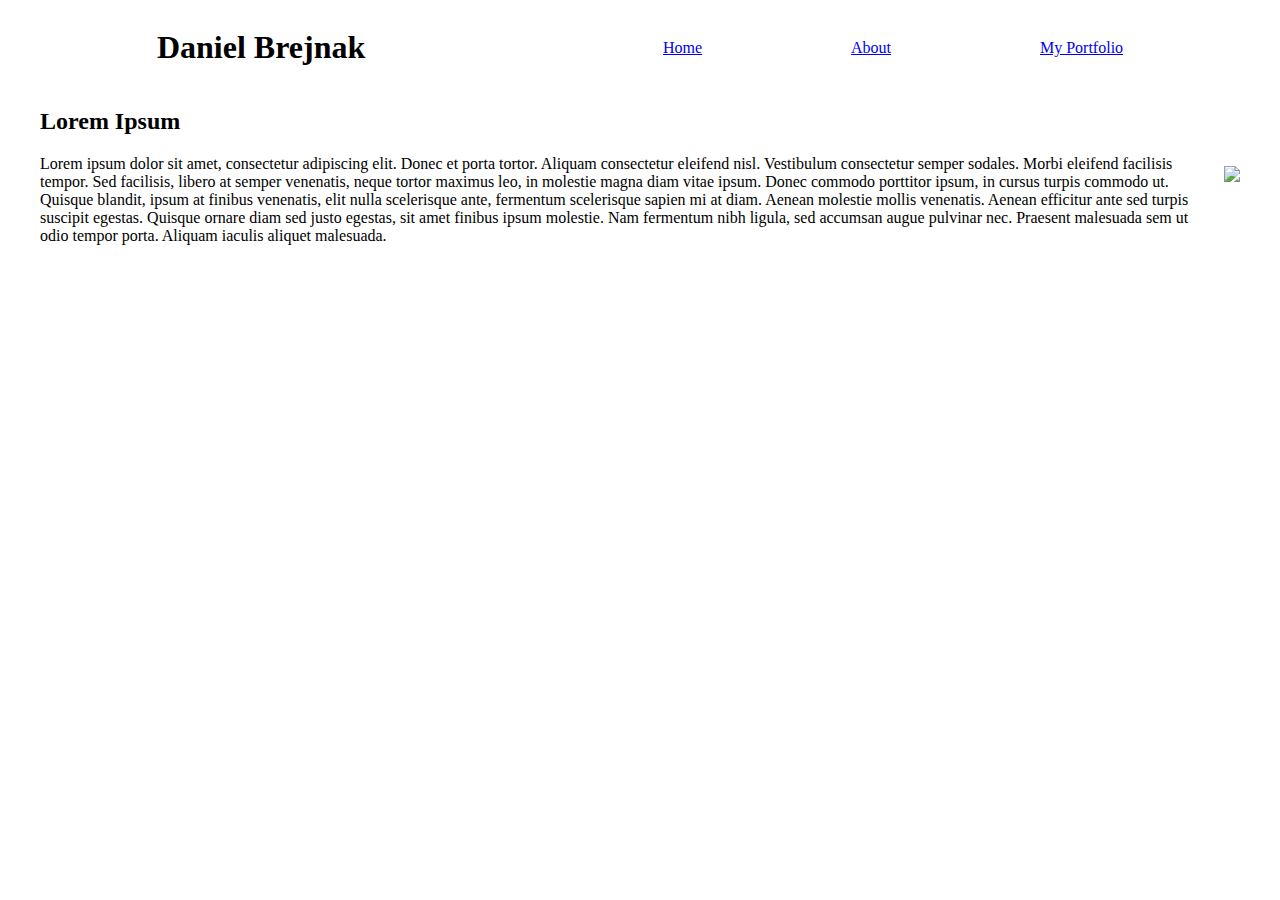
==== index.html @ e2d16234 "Add content and layout on main page" ====
<!DOCTYPE html>
<html lang="en">
<head>
    <meta charset="UTF-8">
    <meta name="viewport" content="width=device-width, initial-scale=1.0">
    <title>Document</title>
    <link rel="stylesheet" href="style.css">
    <script src="javascript.js"></script>
</head>
<body>
    <header>
        <div class="hleft">
            <h1>Daniel Brejnak</h1>
        </div>
        <div class="hright">
            <p class="hlinks">
                <a href="./index.html">Home</a>
                <a href="./about.html">About</a>
                <a href="./portfolio.html">My Portfolio</a>
            </p>
        </div>
    </header>
    <main>
        <div class="text-main">
            <h2>Lorem Ipsum</h2>
            <p>Lorem ipsum dolor sit amet, consectetur adipiscing elit. Donec et porta tortor. Aliquam consectetur eleifend nisl. Vestibulum consectetur semper sodales. Morbi eleifend facilisis tempor. Sed facilisis, libero at semper venenatis, neque tortor maximus leo, in molestie magna diam vitae ipsum. Donec commodo porttitor ipsum, in cursus turpis commodo ut. Quisque blandit, ipsum at finibus venenatis, elit nulla scelerisque ante, fermentum scelerisque sapien mi at diam. Aenean molestie mollis venenatis. Aenean efficitur ante sed turpis suscipit egestas. Quisque ornare diam sed justo egestas, sit amet finibus ipsum molestie. Nam fermentum nibh ligula, sed accumsan augue pulvinar nec. Praesent malesuada sem ut odio tempor porta. Aliquam iaculis aliquet malesuada.</p>
        </div>
        <div class="img-main">
            <img class="selfie" src="./selfie.jpg"/>
        </div>
    </main>
</body>
</html>
---- style.css ----
header {
    display: flex;
    align-items: center;
}
.hleft {
    display: inline-block;
    text-align: center;
    flex-grow: 1;
}
.hright {
    display: inline-block;
    text-align: center;
    flex-grow: 2;
}
.hlinks {
    display: flex;
    justify-content: space-evenly;
}

main {
    display: flex;
    align-items: center;
}
.text-main {
    display: inline-block;
    flex-grow: 2;
    text-align: start;
    margin-left: 2em;
}
.bio {

}
.img-main {
    display: flex;
    flex-grow: 1;
    justify-content: center;
}
.selfie {
    max-width: 100%;
    max-height: 100%;
    margin: 2em;
}
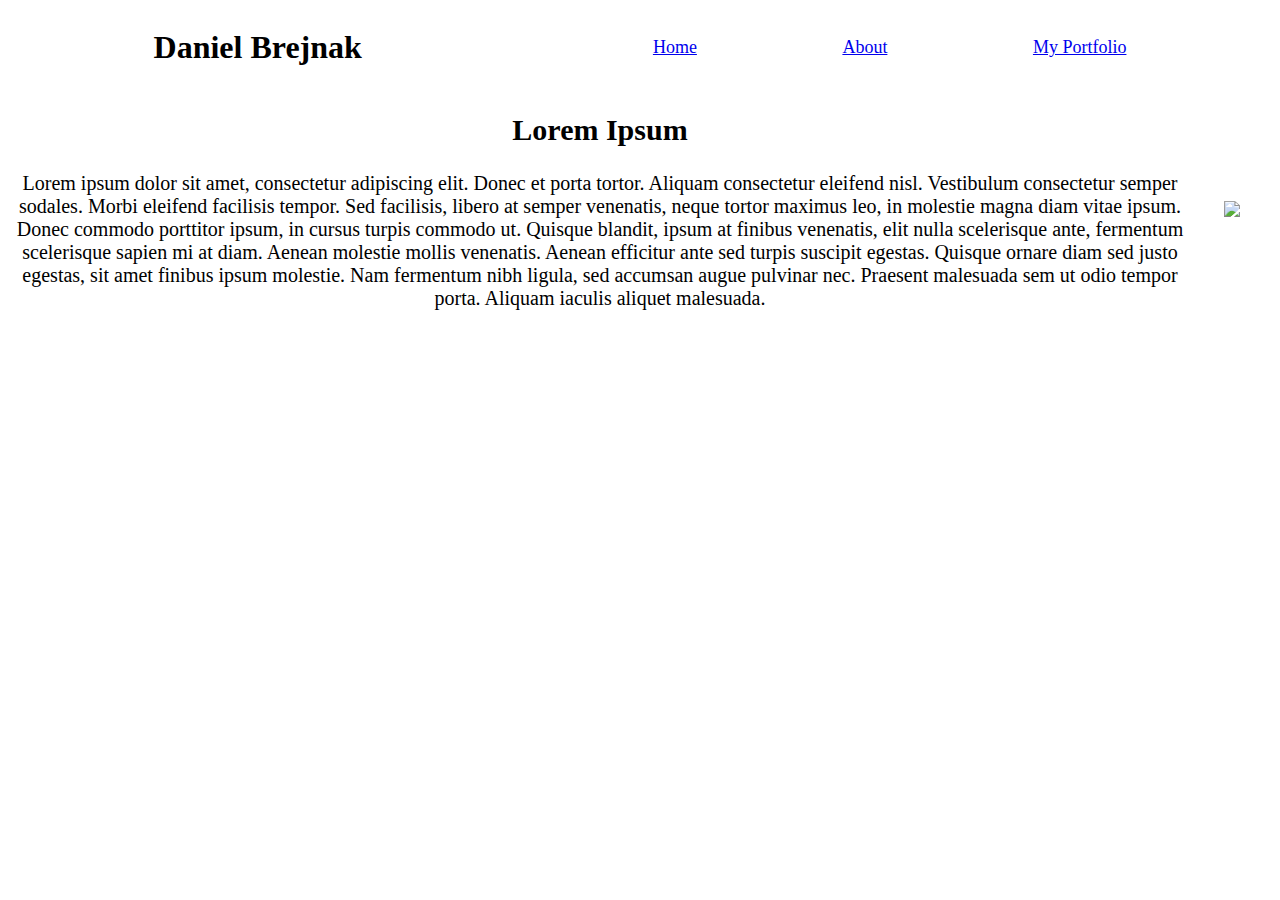
==== commit 15e8c908: "something descriptive" ====
--- a/index.html
+++ b/index.html
@@ -1,33 +1,33 @@
-<!DOCTYPE html>
-<html lang="en">
-<head>
-    <meta charset="UTF-8">
-    <meta name="viewport" content="width=device-width, initial-scale=1.0">
-    <title>Document</title>
-    <link rel="stylesheet" href="style.css">
-    <script src="javascript.js"></script>
-</head>
-<body>
-    <header>
-        <div class="hleft">
-            <h1>Daniel Brejnak</h1>
-        </div>
-        <div class="hright">
-            <p class="hlinks">
-                <a href="./index.html">Home</a>
-                <a href="./about.html">About</a>
-                <a href="./portfolio.html">My Portfolio</a>
-            </p>
-        </div>
-    </header>
-    <main>
-        <div class="text-main">
-            <h2>Lorem Ipsum</h2>
-            <p>Lorem ipsum dolor sit amet, consectetur adipiscing elit. Donec et porta tortor. Aliquam consectetur eleifend nisl. Vestibulum consectetur semper sodales. Morbi eleifend facilisis tempor. Sed facilisis, libero at semper venenatis, neque tortor maximus leo, in molestie magna diam vitae ipsum. Donec commodo porttitor ipsum, in cursus turpis commodo ut. Quisque blandit, ipsum at finibus venenatis, elit nulla scelerisque ante, fermentum scelerisque sapien mi at diam. Aenean molestie mollis venenatis. Aenean efficitur ante sed turpis suscipit egestas. Quisque ornare diam sed justo egestas, sit amet finibus ipsum molestie. Nam fermentum nibh ligula, sed accumsan augue pulvinar nec. Praesent malesuada sem ut odio tempor porta. Aliquam iaculis aliquet malesuada.</p>
-        </div>
-        <div class="img-main">
-            <img class="selfie" src="./selfie.jpg"/>
-        </div>
-    </main>
-</body>
+<!DOCTYPE html>
+<html lang="en">
+<head>
+    <meta charset="UTF-8">
+    <meta name="viewport" content="width=device-width, initial-scale=1.0">
+    <title>Document</title>
+    <link rel="stylesheet" href="style.css">
+    <script src="javascript.js"></script>
+</head>
+<body>
+    <header>
+        <div class="hleft">
+            <h1>Daniel Brejnak</h1>
+        </div>
+        <div class="hright">
+            <p class="hlinks">
+                <a href="./index.html">Home</a>
+                <a href="./about.html">About</a>
+                <a href="./portfolio.html">My Portfolio</a>
+            </p>
+        </div>
+    </header>
+    <main>
+        <div class="text-main">
+            <h2>Lorem Ipsum</h2>
+            <p>Lorem ipsum dolor sit amet, consectetur adipiscing elit. Donec et porta tortor. Aliquam consectetur eleifend nisl. Vestibulum consectetur semper sodales. Morbi eleifend facilisis tempor. Sed facilisis, libero at semper venenatis, neque tortor maximus leo, in molestie magna diam vitae ipsum. Donec commodo porttitor ipsum, in cursus turpis commodo ut. Quisque blandit, ipsum at finibus venenatis, elit nulla scelerisque ante, fermentum scelerisque sapien mi at diam. Aenean molestie mollis venenatis. Aenean efficitur ante sed turpis suscipit egestas. Quisque ornare diam sed justo egestas, sit amet finibus ipsum molestie. Nam fermentum nibh ligula, sed accumsan augue pulvinar nec. Praesent malesuada sem ut odio tempor porta. Aliquam iaculis aliquet malesuada.</p>
+        </div>
+        <div class="img-main">
+            <img class="selfie" src="./selfie.jpg"/>
+        </div>
+    </main>
+</body>
 </html>--- a/style.css
+++ b/style.css
@@ -1,42 +1,52 @@
-header {
-    display: flex;
-    align-items: center;
-}
-.hleft {
-    display: inline-block;
-    text-align: center;
-    flex-grow: 1;
-}
-.hright {
-    display: inline-block;
-    text-align: center;
-    flex-grow: 2;
-}
-.hlinks {
-    display: flex;
-    justify-content: space-evenly;
-}
-
-main {
-    display: flex;
-    align-items: center;
-}
-.text-main {
-    display: inline-block;
-    flex-grow: 2;
-    text-align: start;
-    margin-left: 2em;
-}
-.bio {
-
-}
-.img-main {
-    display: flex;
-    flex-grow: 1;
-    justify-content: center;
-}
-.selfie {
-    max-width: 100%;
-    max-height: 100%;
-    margin: 2em;
+
+* {
+    font-family: "garamond", serif;
+}
+header {
+    display: flex;
+    align-items: center;
+}
+.hleft {
+    display: inline-block;
+    text-align: center;
+    flex-grow: 1;
+}
+.hright {
+    display: inline-block;
+    text-align: center;
+    flex-grow: 2;
+}
+.hlinks {
+    display: flex;
+    justify-content: space-evenly;
+    font-size: 18px;
+}
+
+main {
+    display: flex;
+    align-items: center;
+}
+.text-main {
+    display: inline-block;
+    flex-grow: 2;
+    text-align: center;
+    font-size: 20px;
+}
+.bio {
+
+}
+.img-main {
+    display: flex;
+    flex-grow: 1;
+    justify-content: center;
+}
+.selfie {
+    max-width: 250px;
+    max-height: auto;
+    margin: 2em;
+}
+@media (max-width:768px) {
+    main {
+        flex-wrap: wrap;
+    }
 }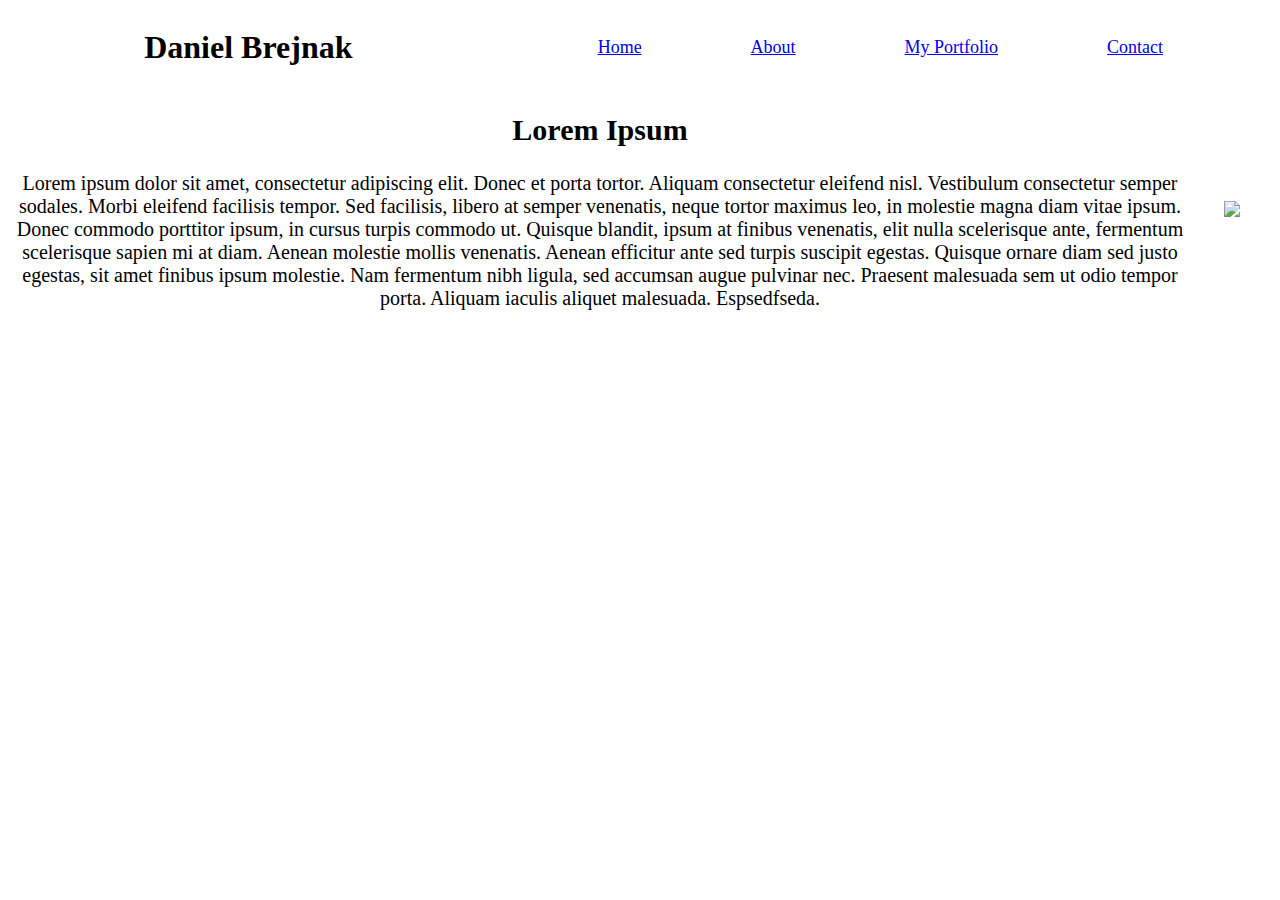
==== commit df6ba226: "Add contact.html page and header link" ====
--- a/index.html
+++ b/index.html
@@ -5,7 +5,7 @@
     <meta name="viewport" content="width=device-width, initial-scale=1.0">
     <title>Document</title>
     <link rel="stylesheet" href="style.css">
-    <script src="javascript.js"></script>
+    <script src="hello_world.js"></script>
 </head>
 <body>
     <header>
@@ -17,13 +17,14 @@
                 <a href="./index.html">Home</a>
                 <a href="./about.html">About</a>
                 <a href="./portfolio.html">My Portfolio</a>
+                <a href="./contact.html">Contact</a>
             </p>
         </div>
     </header>
     <main>
         <div class="text-main">
             <h2>Lorem Ipsum</h2>
-            <p>Lorem ipsum dolor sit amet, consectetur adipiscing elit. Donec et porta tortor. Aliquam consectetur eleifend nisl. Vestibulum consectetur semper sodales. Morbi eleifend facilisis tempor. Sed facilisis, libero at semper venenatis, neque tortor maximus leo, in molestie magna diam vitae ipsum. Donec commodo porttitor ipsum, in cursus turpis commodo ut. Quisque blandit, ipsum at finibus venenatis, elit nulla scelerisque ante, fermentum scelerisque sapien mi at diam. Aenean molestie mollis venenatis. Aenean efficitur ante sed turpis suscipit egestas. Quisque ornare diam sed justo egestas, sit amet finibus ipsum molestie. Nam fermentum nibh ligula, sed accumsan augue pulvinar nec. Praesent malesuada sem ut odio tempor porta. Aliquam iaculis aliquet malesuada.</p>
+            <p>Lorem ipsum dolor sit amet, consectetur adipiscing elit. Donec et porta tortor. Aliquam consectetur eleifend nisl. Vestibulum consectetur semper sodales. Morbi eleifend facilisis tempor. Sed facilisis, libero at semper venenatis, neque tortor maximus leo, in molestie magna diam vitae ipsum. Donec commodo porttitor ipsum, in cursus turpis commodo ut. Quisque blandit, ipsum at finibus venenatis, elit nulla scelerisque ante, fermentum scelerisque sapien mi at diam. Aenean molestie mollis venenatis. Aenean efficitur ante sed turpis suscipit egestas. Quisque ornare diam sed justo egestas, sit amet finibus ipsum molestie. Nam fermentum nibh ligula, sed accumsan augue pulvinar nec. Praesent malesuada sem ut odio tempor porta. Aliquam iaculis aliquet malesuada. Espsedfseda.</p>
         </div>
         <div class="img-main">
             <img class="selfie" src="./selfie.jpg"/>
--- a/style.css
+++ b/style.css
@@ -25,15 +25,13 @@
 main {
     display: flex;
     align-items: center;
+    justify-content: center;
 }
 .text-main {
     display: inline-block;
     flex-grow: 2;
     text-align: center;
     font-size: 20px;
-}
-.bio {
-
 }
 .img-main {
     display: flex;
@@ -49,4 +47,29 @@
     main {
         flex-wrap: wrap;
     }
+}
+.port-img {
+    max-width: 250px;
+    max-height: auto;
+}
+.placeholder {
+    max-width: 250px;
+    max-height: auto;
+}
+
+form {
+    display: flex;
+    flex-direction: column;
+    justify-content: center;
+    align-items: center;
+    padding: 1em;
+    max-width: 660px;
+    margin: auto;
+    }
+
+input, textarea {
+    width: 100%;
+    height: 1.5em;
+    font-size: 1em;
+    height: 100%;
 }